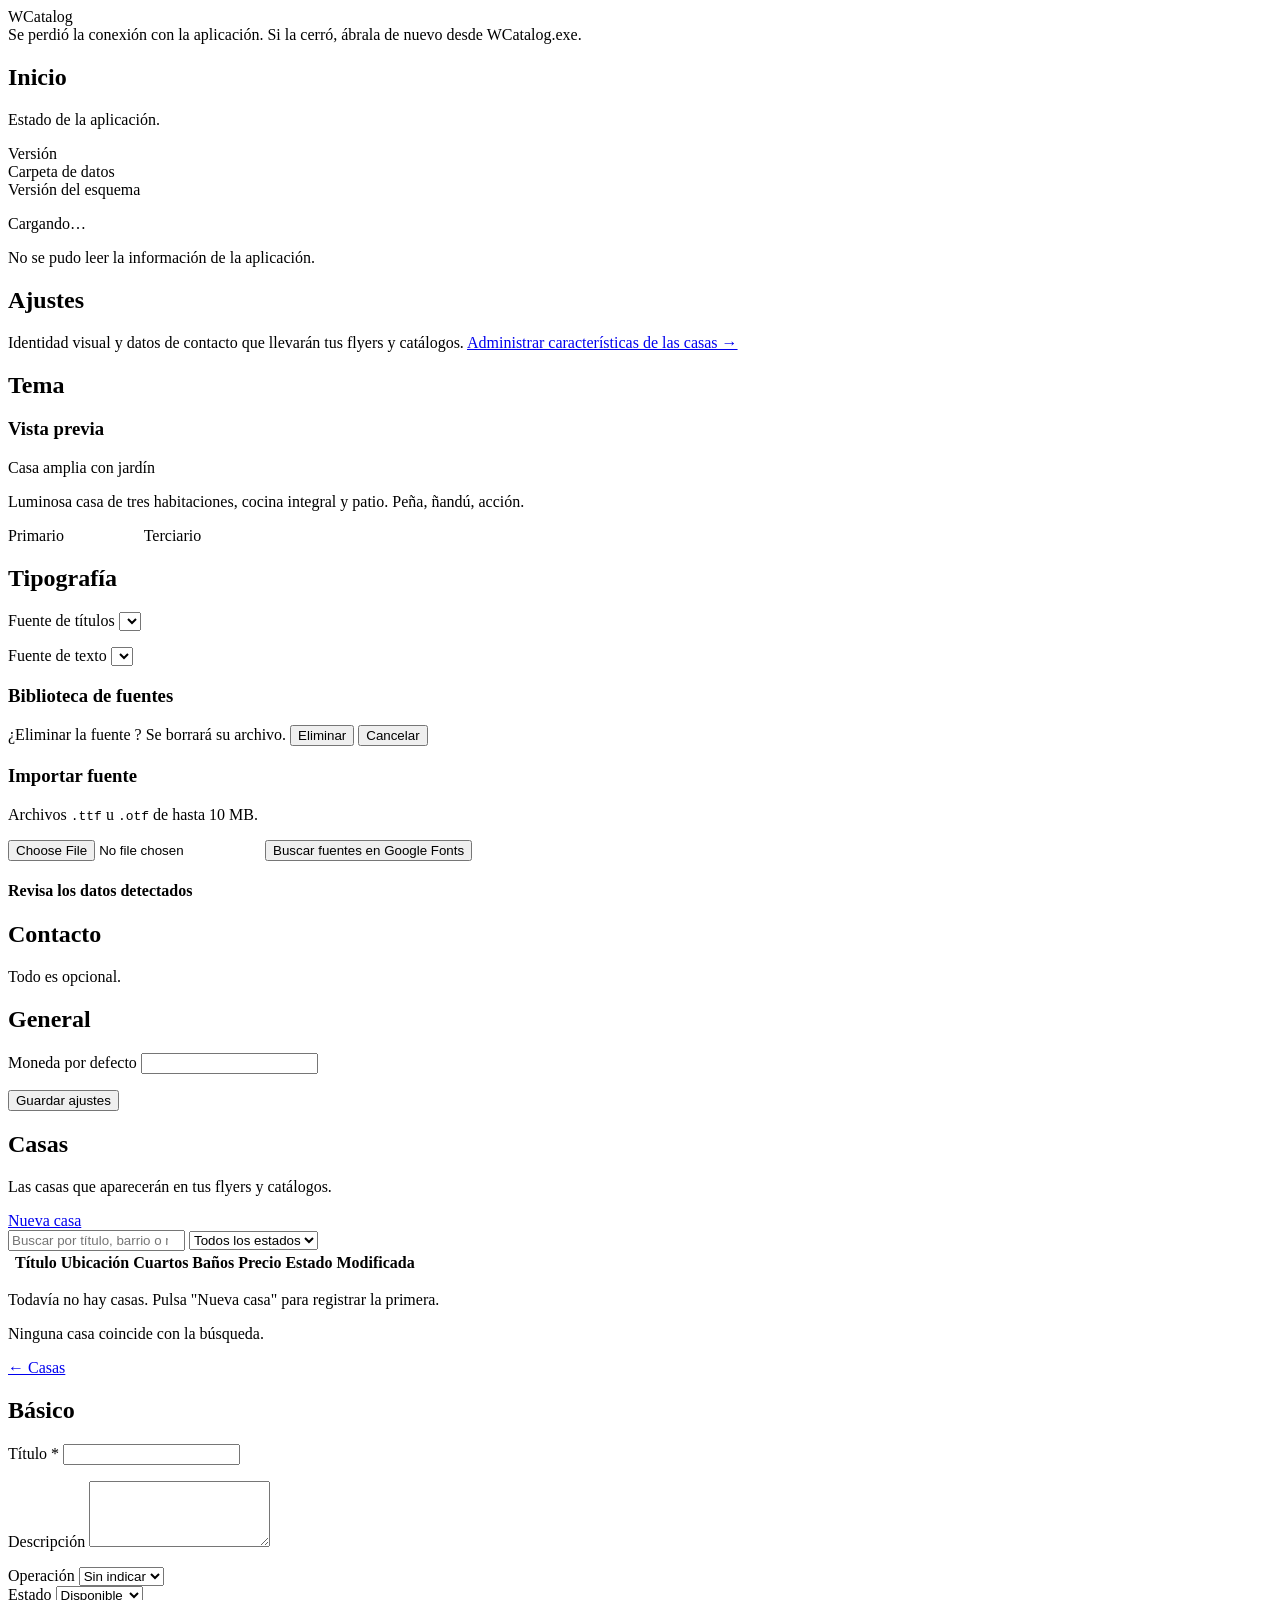
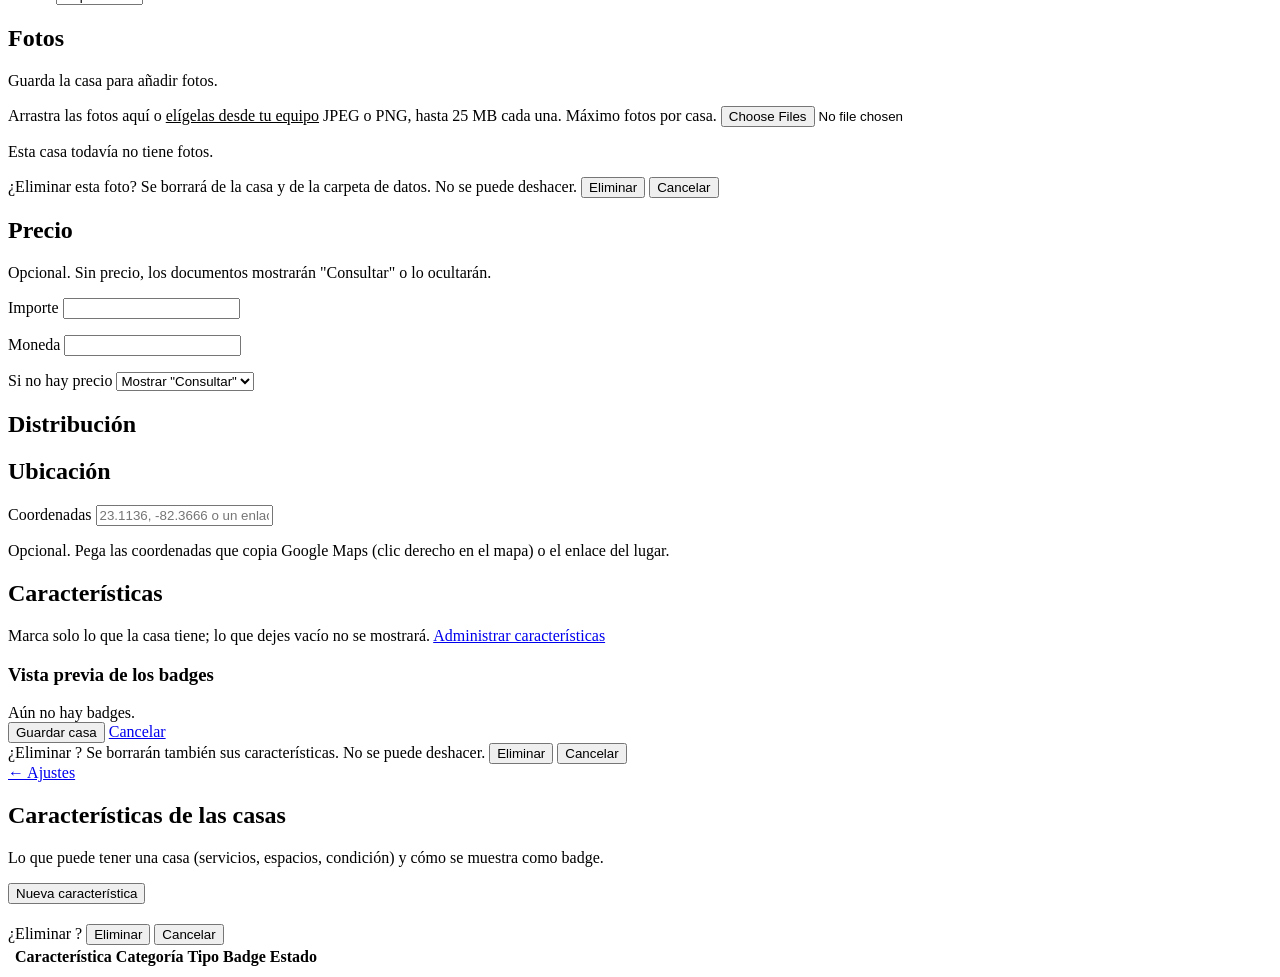
==== web/index.html @ 2f4a268a "WCatalog: fundacion, ajustes, casas y fotos de casas Aplicacion local para Windows 11 (C++ + servido" ====
<!DOCTYPE html>
<html lang="es">
<head>
  <meta charset="utf-8">
  <meta name="viewport" content="width=device-width, initial-scale=1">
  <title>WCatalog</title>
  <link rel="stylesheet" href="/css/app.css">
  <link id="tema-css" rel="stylesheet" href="/api/tema.css">
  <script src="/js/api.js"></script>
  <script src="/js/router.js"></script>
  <script src="/js/app.js"></script>
  <script src="/js/ajustes.js"></script>
  <script src="/js/coords.js"></script>
  <script src="/js/fotos.js"></script>
  <script src="/js/casas.js"></script>
  <script src="/js/caracteristicas.js"></script>
  <script src="/vendor/Sortable.min.js"></script>
  <script defer src="/vendor/alpine.min.js"></script>
</head>
<body x-data>
  <div class="shell">
    <aside class="sidebar">
      <div class="brand">WCatalog</div>
      <nav>
        <template x-for="s in $store.router.sections" :key="s.id">
          <a :href="'#/' + s.id" class="nav-link" :class="{ active: $store.router.current === s.id }" x-text="s.title"></a>
        </template>
      </nav>
      <div class="sidebar-foot" :class="{ offline: !$store.session.connected }">
        <span class="dot"></span>
        <span x-text="$store.session.connected ? 'Conectado' : 'Sin conexión'"></span>
      </div>
    </aside>

    <main class="content">
      <div x-show="!$store.session.connected && $store.session.everConnected" class="banner">
        Se perdió la conexión con la aplicación. Si la cerró, ábrala de nuevo desde WCatalog.exe.
      </div>

      <!-- Inicio -->
      <section x-show="$store.router.current === 'inicio'" x-data="homePage()" x-init="load()">
        <h1>Inicio</h1>
        <p class="muted">Estado de la aplicación.</p>
        <dl class="info-grid" x-show="info">
          <dt>Versión</dt>
          <dd id="info-version" x-text="info && info.version"></dd>
          <dt>Carpeta de datos</dt>
          <dd id="info-datadir" x-text="info && info.dataDir"></dd>
          <dt>Versión del esquema</dt>
          <dd id="info-schema" x-text="info && info.schemaVersion"></dd>
        </dl>
        <p x-show="!info && !failed" class="muted">Cargando…</p>
        <p x-show="failed" class="muted">No se pudo leer la información de la aplicación.</p>
      </section>

      <!-- Ajustes -->
      <section x-show="$store.router.current === 'ajustes' && !$store.router.sub" x-data="ajustesPage()" class="settings">
        <h1>Ajustes</h1>
        <p class="muted">Identidad visual y datos de contacto que llevarán tus flyers y catálogos.
          <a href="#/ajustes/caracteristicas" id="link-caracteristicas">Administrar características de las casas &rarr;</a></p>

        <div x-show="loaded">
          <!-- Tema -->
          <div class="card">
            <h2>Tema</h2>
            <div class="color-row">
              <template x-for="c in [['colorPrimario','Color primario'],['colorSecundario','Color secundario'],['colorTerciario','Color terciario']]" :key="c[0]">
                <div class="field">
                  <label x-text="c[1]"></label>
                  <div class="color-input">
                    <input type="color" :value="form.tema[c[0]]" @input="form.tema[c[0]] = $event.target.value.toUpperCase()">
                    <input type="text" :id="'in-' + c[0]" x-model="form.tema[c[0]]" maxlength="7" spellcheck="false" :class="{ invalid: err('tema.' + c[0]) }">
                  </div>
                  <p class="field-error" x-show="err('tema.' + c[0])" x-text="err('tema.' + c[0])"></p>
                </div>
              </template>
            </div>

            <h3>Vista previa</h3>
            <div class="preview" id="theme-preview">
              <div class="preview-head" style="background: var(--color-primario)">
                <span class="preview-title" style="font-family: var(--fuente-titulos); color: var(--color-terciario)">Casa amplia con jardín</span>
              </div>
              <div class="preview-body" style="background: var(--color-terciario)">
                <p style="font-family: var(--fuente-texto)">Luminosa casa de tres habitaciones, cocina integral y patio. Peña, ñandú, acción.</p>
                <div class="badges">
                  <span class="badge" style="background: var(--color-primario); color: var(--color-terciario); font-family: var(--fuente-texto)">Primario</span>
                  <span class="badge" style="background: var(--color-secundario); color: #fff; font-family: var(--fuente-texto)">Secundario</span>
                  <span class="badge" style="background: var(--color-terciario); color: var(--color-primario); border: 1px solid var(--color-primario); font-family: var(--fuente-texto)">Terciario</span>
                </div>
              </div>
            </div>
          </div>

          <!-- Tipografía -->
          <div class="card">
            <h2>Tipografía</h2>
            <div class="grid-2">
              <div class="field">
                <label for="sel-titulos">Fuente de títulos</label>
                <select id="sel-titulos" x-model="form.tipografia.fuenteTitulos">
                  <template x-for="f in families" :key="f.familia"><option :value="f.familia" x-text="f.familia"></option></template>
                </select>
                <p class="field-error" x-show="err('tipografia.fuenteTitulos')" x-text="err('tipografia.fuenteTitulos')"></p>
              </div>
              <div class="field">
                <label for="sel-texto">Fuente de texto</label>
                <select id="sel-texto" x-model="form.tipografia.fuenteTexto">
                  <template x-for="f in families" :key="f.familia"><option :value="f.familia" x-text="f.familia"></option></template>
                </select>
                <p class="field-error" x-show="err('tipografia.fuenteTexto')" x-text="err('tipografia.fuenteTexto')"></p>
              </div>
            </div>

            <h3>Biblioteca de fuentes</h3>
            <ul class="font-list" id="font-list">
              <template x-for="f in families" :key="f.familia">
                <li class="font-item">
                  <div class="font-head">
                    <strong x-text="f.familia"></strong>
                    <span class="tag" :class="f.origen" x-text="f.origen === 'incluida' ? 'Incluida' : 'Importada'"></span>
                  </div>
                  <div class="font-sample" :style="familyStyle(f.familia, 400)" x-text="sample"></div>
                  <div class="font-sample" :style="familyStyle(f.familia, 700)" x-show="f.variantes.some(v => v.peso >= 600)" x-text="sample"></div>
                  <ul class="variants">
                    <template x-for="v in f.variantes" :key="v.archivo + v.origen">
                      <li>
                        <span x-text="v.peso + ' · ' + (v.estilo === 'italic' ? 'cursiva' : 'normal')"></span>
                        <span class="tag small" :class="v.origen" x-text="v.origen === 'incluida' ? 'Incluida' : 'Importada'"></span>
                        <template x-if="v.origen === 'importada'">
                          <button type="button" class="link danger" @click="confirmDelete(v, f.familia)">Eliminar</button>
                        </template>
                      </li>
                    </template>
                  </ul>
                </li>
              </template>
            </ul>

            <div class="confirm" x-show="pendingDelete">
              <span>¿Eliminar la fuente <strong x-text="pendingDelete && pendingDelete.label"></strong>? Se borrará su archivo.</span>
              <button type="button" class="btn danger" id="btn-eliminar-ok" @click="deleteFont()">Eliminar</button>
              <button type="button" class="btn" @click="pendingDelete = null">Cancelar</button>
            </div>

            <h3>Importar fuente</h3>
            <p class="muted">Archivos <code>.ttf</code> u <code>.otf</code> de hasta 10 MB.</p>
            <div class="import-actions">
              <input type="file" x-ref="fontFile" id="font-file" accept=".ttf,.otf" @change="analyze($event)" :disabled="imp.busy">
              <button type="button" class="btn" id="btn-google-fonts" @click="openGoogleFonts()">Buscar fuentes en Google Fonts</button>
            </div>
            <p class="field-error" x-show="imp.error" x-text="imp.error"></p>

            <div class="import-step" x-show="imp.step === 2 &amp;&amp; imp.meta">
              <h4>Revisa los datos detectados</h4>
              <template x-if="imp.meta">
                <div>
                  <p class="muted" x-text="'Archivo: ' + imp.meta.archivoOriginal"></p>
                  <template x-for="w in imp.meta.avisos" :key="w"><p class="warn" x-text="w"></p></template>
                  <div class="grid-3">
                    <div class="field"><label>Familia</label><input type="text" id="imp-familia" x-model="imp.meta.familia" maxlength="100"></div>
                    <div class="field"><label>Peso</label>
                      <select id="imp-peso" x-model.number="imp.meta.peso"><option value="100">100</option><option value="200">200</option><option value="300">300</option><option value="400">400</option><option value="500">500</option><option value="600">600</option><option value="700">700</option><option value="800">800</option><option value="900">900</option></select>
                    </div>
                    <div class="field"><label>Estilo</label>
                      <select id="imp-estilo" x-model="imp.meta.estilo"><option value="normal">Normal</option><option value="italic">Cursiva</option></select>
                    </div>
                  </div>
                  <div class="confirm" x-show="imp.askReplace">
                    <span>Ya existe esa variante. ¿Quieres reemplazarla?</span>
                    <button type="button" class="btn danger" id="btn-reemplazar" @click="importFont(true)">Reemplazar</button>
                    <button type="button" class="btn" @click="imp.askReplace = false">No</button>
                  </div>
                  <div class="actions" x-show="!imp.askReplace">
                    <button type="button" class="btn primary" id="btn-importar" @click="importFont(false)" :disabled="imp.busy">Importar</button>
                    <button type="button" class="btn" @click="resetImport()">Cancelar</button>
                  </div>
                </div>
              </template>
            </div>
          </div>

          <!-- Contacto -->
          <div class="card">
            <h2>Contacto</h2>
            <p class="muted">Todo es opcional.</p>
            <div class="grid-2">
              <template x-for="c in [['nombre','Nombre del negocio o agente'],['telefono','Teléfono'],['whatsapp','WhatsApp'],['email','Email'],['web','Sitio web'],['instagram','Instagram'],['facebook','Facebook']]" :key="c[0]">
                <div class="field">
                  <label x-text="c[1]"></label>
                  <input type="text" :id="'in-' + c[0]" x-model="form.contacto[c[0]]" :class="{ invalid: err('contacto.' + c[0]) }" maxlength="200">
                  <p class="field-error" x-show="err('contacto.' + c[0])" x-text="err('contacto.' + c[0])"></p>
                </div>
              </template>
            </div>
          </div>

          <!-- General -->
          <div class="card">
            <h2>General</h2>
            <div class="field narrow">
              <label for="in-moneda">Moneda por defecto</label>
              <input type="text" id="in-moneda" x-model="form.general.moneda" maxlength="3" style="text-transform: uppercase" :class="{ invalid: err('general.moneda') }">
              <p class="field-error" x-show="err('general.moneda')" x-text="err('general.moneda')"></p>
            </div>
          </div>

          <div class="save-bar">
            <button type="button" class="btn primary" id="btn-guardar" @click="save()" :disabled="saving">Guardar ajustes</button>
          </div>
        </div>
      </section>

      <!-- Casas -->
      <section x-show="$store.router.current === 'casas'" x-data="casasPage()" x-effect="route($store.router.current, $store.router.sub)" class="casas">

        <!-- Lista -->
        <div x-show="view === 'list'">
          <div class="page-head">
            <div>
              <h1>Casas</h1>
              <p class="muted">Las casas que aparecerán en tus flyers y catálogos.</p>
            </div>
            <a href="#/casas/nueva" class="btn primary" id="btn-nueva-casa">Nueva casa</a>
          </div>

          <div class="toolbar">
            <input type="search" id="q-casas" placeholder="Buscar por título, barrio o municipio" x-model="q" @input="searchChanged()">
            <select id="f-estado" x-model="estadoFiltro" @change="loadList()">
              <option value="">Todos los estados</option>
              <option value="disponible">Disponible</option>
              <option value="reservada">Reservada</option>
              <option value="vendida">Vendida</option>
              <option value="alquilada">Alquilada</option>
            </select>
          </div>

          <table class="table" id="tabla-casas" x-show="houses.length">
            <thead>
              <tr><th class="thumb-col"></th><th>Título</th><th>Ubicación</th><th class="num">Cuartos</th><th class="num">Baños</th><th class="num">Precio</th><th>Estado</th><th>Modificada</th></tr>
            </thead>
            <tbody>
              <template x-for="h in houses" :key="h.id">
                <tr class="row-link" @click="window.location.hash = '#/casas/' + h.id">
                  <td class="thumb-col">
                    <img class="thumb" x-show="h.portada_min" :src="h.portada_min" alt="" loading="lazy">
                    <span class="thumb thumb-empty" x-show="!h.portada_min" title="Sin fotos"><span class="icon" style="--icon: url(/vendor/icons/house.svg)"></span></span>
                  </td>
                  <td><a :href="'#/casas/' + h.id" x-text="h.titulo" @click.stop></a></td>
                  <td x-text="place(h)"></td>
                  <td class="num" x-text="h.cuartos == null ? '—' : h.cuartos"></td>
                  <td class="num" x-text="h.banos == null ? '—' : h.banos"></td>
                  <td class="num" x-text="price(h)"></td>
                  <td><span class="estado" :class="h.estado" x-text="estadoLabel(h.estado)"></span></td>
                  <td x-text="date(h.actualizado)"></td>
                </tr>
              </template>
            </tbody>
          </table>
          <p class="muted" x-show="listLoaded && !houses.length && !q && !estadoFiltro">Todavía no hay casas. Pulsa "Nueva casa" para registrar la primera.</p>
          <p class="muted" x-show="listLoaded && !houses.length && (q || estadoFiltro)">Ninguna casa coincide con la búsqueda.</p>
        </div>

        <!-- Formulario -->
        <div x-show="view === 'form'">
          <div class="page-head">
            <div>
              <a href="#/casas" class="back">&larr; Casas</a>
              <h1 x-text="id == null ? 'Nueva casa' : 'Editar casa'"></h1>
            </div>
          </div>

          <div class="card">
            <h2>Básico</h2>
            <div class="field">
              <label for="f-titulo">Título *</label>
              <input type="text" id="f-titulo" x-model="f.titulo" maxlength="200" :class="{ invalid: err('titulo') }">
              <p class="field-error" x-show="err('titulo')" x-text="err('titulo')"></p>
            </div>
            <div class="field">
              <label for="f-descripcion">Descripción</label>
              <textarea id="f-descripcion" rows="4" x-model="f.descripcion" maxlength="5000"></textarea>
              <p class="field-error" x-show="err('descripcion')" x-text="err('descripcion')"></p>
            </div>
            <div class="grid-2">
              <div class="field">
                <label for="f-operacion">Operación</label>
                <select id="f-operacion" x-model="f.operacion">
                  <option value="">Sin indicar</option>
                  <option value="venta">Venta</option>
                  <option value="alquiler">Alquiler</option>
                </select>
              </div>
              <div class="field">
                <label for="f-estado-casa">Estado</label>
                <select id="f-estado-casa" x-model="f.estado">
                  <option value="disponible">Disponible</option>
                  <option value="reservada">Reservada</option>
                  <option value="vendida">Vendida</option>
                  <option value="alquilada">Alquilada</option>
                </select>
                <p class="field-error" x-show="err('estado')" x-text="err('estado')"></p>
              </div>
            </div>
          </div>

          <!-- Fotos -->
          <div class="card fotos" id="seccion-fotos">
            <h2>Fotos</h2>
            <p class="muted" id="fotos-sin-guardar" x-show="id == null">Guarda la casa para añadir fotos.</p>

            <div x-show="id != null">
              <label class="fotos-drop" :class="{ over: dragOver }" id="fotos-drop"
                    @dragover.prevent="dragOver = true" @dragleave.prevent="dragOver = false" @drop.prevent="dropFiles($event)">
                <span>Arrastra las fotos aquí o <u>elígelas desde tu equipo</u></span>
                <span class="hint">JPEG o PNG, hasta 25 MB cada una. Máximo <span x-text="maxFotos"></span> fotos por casa.</span>
                <input type="file" id="fotos-input" accept="image/jpeg,image/png,.jpg,.jpeg,.png" multiple @change="pickFiles($event)">
              </label>

              <ul class="foto-queue" id="fotos-cola" x-show="queue.length">
                <template x-for="q in queue" :key="q.key">
                  <li :class="q.status">
                    <span class="q-name" x-text="q.name"></span>
                    <template x-if="q.status !== 'error'">
                      <span class="q-bar"><span :style="'width:' + Math.round(q.progress * 100) + '%'"></span></span>
                    </template>
                    <span class="q-state muted" x-show="q.status === 'esperando'">En espera</span>
                    <span class="q-state muted" x-show="q.status === 'subiendo'">Subiendo…</span>
                    <template x-if="q.status === 'error'">
                      <span class="q-error"><span x-text="q.error"></span> <button type="button" class="link" @click="dismissQueued(q.key)">Descartar</button></span>
                    </template>
                  </li>
                </template>
              </ul>

              <p class="muted" x-show="!photos.length && !queue.length">Esta casa todavía no tiene fotos.</p>

              <div class="foto-grid" id="fotos-grid" x-init="initSortable($el)" x-show="photos.length">
                <template x-for="(p, i) in photos" :key="p.id">
                  <figure class="foto-card" :data-id="p.id">
                    <div class="foto-img">
                      <img :src="p.url_min" :alt="p.pie || 'Foto ' + (i + 1)" draggable="false">
                      <span class="portada-tag" x-show="i === 0">Portada</span>
                    </div>
                    <input type="text" class="foto-pie" placeholder="Pie de foto (opcional)" :value="p.pie"
                           @blur="saveCaption(p, $event.target.value)" @keydown.enter.prevent="$event.target.blur()">
                    <p class="field-error" x-show="captionErrors[p.id]" x-text="captionErrors[p.id]"></p>
                    <div class="foto-actions">
                      <button type="button" class="link" x-show="i > 0" @click="makeCover(p)">Hacer portada</button>
                      <span class="spacer"></span>
                      <button type="button" class="link danger" @click="photoToDelete = p">Eliminar</button>
                    </div>
                  </figure>
                </template>
              </div>
              <div class="confirm" id="fotos-confirmar" x-show="photoToDelete">
                <span>¿Eliminar esta foto? Se borrará de la casa y de la carpeta de datos. No se puede deshacer.</span>
                <button type="button" class="btn danger" id="foto-eliminar-ok" @click="deletePhoto()">Eliminar</button>
                <button type="button" class="btn" @click="photoToDelete = null">Cancelar</button>
              </div>
            </div>
          </div>


          <div class="card">
            <h2>Precio</h2>
            <p class="muted">Opcional. Sin precio, los documentos mostrarán "Consultar" o lo ocultarán.</p>
            <div class="grid-3-price">
              <div class="field">
                <label for="f-precio">Importe</label>
                <input type="number" id="f-precio" min="0" step="0.01" x-model="f.precio" :class="{ invalid: err('precio') }">
                <p class="field-error" x-show="err('precio')" x-text="err('precio')"></p>
              </div>
              <div class="field">
                <label for="f-moneda">Moneda</label>
                <input type="text" id="f-moneda" maxlength="3" x-model="f.moneda" style="text-transform: uppercase" :class="{ invalid: err('moneda') }">
                <p class="field-error" x-show="err('moneda')" x-text="err('moneda')"></p>
              </div>
              <div class="field">
                <label for="f-sin-precio">Si no hay precio</label>
                <select id="f-sin-precio" x-model="f.sin_precio">
                  <option value="consultar">Mostrar "Consultar"</option>
                  <option value="ocultar">Ocultar el precio</option>
                </select>
              </div>
            </div>
          </div>

          <div class="card">
            <h2>Distribución</h2>
            <div class="grid-4">
              <template x-for="c in [['cuartos','Cuartos'],['banos','Baños'],['comedores_independientes','Comedores independientes'],['niveles','Niveles']]" :key="c[0]">
                <div class="field">
                  <label :for="'f-' + c[0]" x-text="c[1]"></label>
                  <input type="number" min="0" step="1" :id="'f-' + c[0]" x-model="f[c[0]]" :class="{ invalid: err(c[0]) }">
                  <p class="field-error" x-show="err(c[0])" x-text="err(c[0])"></p>
                </div>
              </template>
            </div>
            <div class="grid-2">
              <template x-for="c in [['area_construida_m2','Área construida (m²)'],['area_terreno_m2','Área de terreno (m²)']]" :key="c[0]">
                <div class="field">
                  <label :for="'f-' + c[0]" x-text="c[1]"></label>
                  <input type="number" min="0" step="any" :id="'f-' + c[0]" x-model="f[c[0]]" :class="{ invalid: err(c[0]) }">
                  <p class="field-error" x-show="err(c[0])" x-text="err(c[0])"></p>
                </div>
              </template>
            </div>
          </div>

          <div class="card">
            <h2>Ubicación</h2>
            <div class="grid-2">
              <template x-for="c in [['direccion','Dirección'],['barrio','Barrio o sector'],['municipio','Municipio'],['provincia','Provincia']]" :key="c[0]">
                <div class="field">
                  <label :for="'f-' + c[0]" x-text="c[1]"></label>
                  <input type="text" :id="'f-' + c[0]" x-model="f[c[0]]" maxlength="200" :class="{ invalid: err(c[0]) }">
                  <p class="field-error" x-show="err(c[0])" x-text="err(c[0])"></p>
                </div>
              </template>
            </div>
            <div class="field">
              <label for="f-coordenadas">Coordenadas</label>
              <input type="text" id="f-coordenadas" x-model="coordsText" @blur="parseCoords()" @paste="setTimeout(() => parseCoords(), 0)"
                     placeholder="23.1136, -82.3666 o un enlace de Google Maps" :class="{ invalid: err('coordenadas') || coordsError }" spellcheck="false">
              <p class="hint">Opcional. Pega las coordenadas que copia Google Maps (clic derecho en el mapa) o el enlace del lugar.</p>
              <p class="field-error" x-show="err('coordenadas') || coordsError" x-text="err('coordenadas') || coordsError"></p>
            </div>
          </div>

          <div class="card" x-show="catalog.length">
            <h2>Características</h2>
            <p class="muted">Marca solo lo que la casa tiene; lo que dejes vacío no se mostrará. <a href="#/ajustes/caracteristicas">Administrar características</a></p>
            <template x-for="g in byCategory()" :key="g.key">
              <div class="feature-group">
                <h3 x-text="g.label"></h3>
                <div class="feature-grid">
                  <template x-for="c in g.items" :key="c.id">
                    <div class="feature">
                      <template x-if="c.tipo === 'bool'">
                        <label class="check"><input type="checkbox" :id="'car-' + c.clave" x-model="values[c.id]" @change="refreshBadges()"> <span x-text="c.etiqueta"></span></label>
                      </template>
                      <template x-if="c.tipo !== 'bool'">
                        <div class="field">
                          <label :for="'car-' + c.clave" x-text="c.etiqueta + (c.unidad ? ' (' + c.unidad + ')' : '')"></label>
                          <template x-if="c.tipo === 'numero'"><input type="number" min="0" step="any" :id="'car-' + c.clave" x-model="values[c.id]" @input="refreshBadges()"></template>
                          <template x-if="c.tipo === 'texto'"><input type="text" :id="'car-' + c.clave" x-model="values[c.id]" maxlength="500" @input="refreshBadges()"></template>
                          <template x-if="c.tipo === 'opcion'">
                            <select :id="'car-' + c.clave" x-model="values[c.id]" @change="refreshBadges()">
                              <option value="">—</option>
                              <template x-for="o in c.opciones" :key="o"><option :value="o" x-text="o"></option></template>
                            </select>
                          </template>
                          <template x-if="c.tipo === 'multiopcion'">
                            <div class="multi">
                              <template x-for="o in c.opciones" :key="o">
                                <label class="check small"><input type="checkbox" :checked="(values[c.id] || []).includes(o)" @change="toggleMulti(c.id, o)"> <span x-text="o"></span></label>
                              </template>
                            </div>
                          </template>
                        </div>
                      </template>
                      <p class="field-error" x-show="err('caracteristicas.' + c.id)" x-text="err('caracteristicas.' + c.id)"></p>
                    </div>
                  </template>
                </div>
              </div>
            </template>

            <h3>Vista previa de los badges</h3>
            <div class="badges" id="badges-preview">
              <template x-for="b in badges" :key="b.caracteristica_id">
                <span class="badge" :class="'rol-' + b.rol">
                  <span class="icon" x-show="b.icono" :style="'--icon: url(/vendor/icons/' + b.icono + '.svg)'"></span>
                  <span x-text="b.texto"></span>
                </span>
              </template>
              <span class="muted" x-show="!badges.length">Aún no hay badges.</span>
            </div>
          </div>

          <div class="save-bar">
            <button type="button" class="btn primary" id="btn-guardar-casa" @click="save()" :disabled="saving">Guardar casa</button>
            <a href="#/casas" class="btn">Cancelar</a>
            <span class="spacer"></span>
            <template x-if="id != null">
              <button type="button" class="btn danger-outline" id="btn-eliminar-casa" @click="confirmingDelete = true">Eliminar casa</button>
            </template>
          </div>
          <div class="confirm" x-show="confirmingDelete">
            <span>¿Eliminar <strong x-text="f.titulo"></strong>? Se borrarán también sus características. No se puede deshacer.</span>
            <button type="button" class="btn danger" id="btn-eliminar-casa-ok" @click="remove()">Eliminar</button>
            <button type="button" class="btn" id="btn-eliminar-casa-cancel" @click="confirmingDelete = false">Cancelar</button>
          </div>
        </div>
      </section>

      <!-- Administración de características (Ajustes > Características) -->
      <section x-show="$store.router.current === 'ajustes' && $store.router.sub === 'caracteristicas'" x-data="caracteristicasPage()"
               x-effect="route($store.router.current, $store.router.sub)" class="caracteristicas">
        <div class="page-head">
          <div>
            <a href="#/ajustes" class="back">&larr; Ajustes</a>
            <h1>Características de las casas</h1>
            <p class="muted">Lo que puede tener una casa (servicios, espacios, condición) y cómo se muestra como badge.</p>
          </div>
          <button type="button" class="btn primary" id="btn-nueva-car" @click="startNew()">Nueva característica</button>
        </div>

        <!-- Editor -->
        <div class="card" id="car-editor" x-show="editing">
          <h2 x-text="isNew ? 'Nueva característica' : 'Editar característica'"></h2>
          <p class="field-error" x-show="banner" x-text="banner"></p>
          <template x-if="editing">
            <div>
              <div class="grid-3-car">
                <div class="field">
                  <label for="car-etiqueta">Etiqueta</label>
                  <input type="text" id="car-etiqueta" x-model="editing.etiqueta" maxlength="80" :class="{ invalid: err('etiqueta') }">
                  <p class="field-error" x-show="err('etiqueta')" x-text="err('etiqueta')"></p>
                </div>
                <div class="field">
                  <label for="car-categoria">Categoría</label>
                  <select id="car-categoria" x-model="editing.categoria">
                    <option value="servicios">Servicios</option>
                    <option value="espacios">Espacios</option>
                    <option value="condicion">Condición</option>
                    <option value="otra">Otra</option>
                  </select>
                </div>
                <div class="field">
                  <label for="car-tipo">Tipo de valor</label>
                  <select id="car-tipo" x-model="editing.tipo">
                    <option value="bool">Sí / no</option>
                    <option value="numero">Número</option>
                    <option value="texto">Texto</option>
                    <option value="opcion">Opción única</option>
                    <option value="multiopcion">Opción múltiple</option>
                  </select>
                  <p class="field-error" x-show="err('tipo')" x-text="err('tipo')"></p>
                </div>
              </div>

              <div class="field" x-show="editing.tipo === 'opcion' || editing.tipo === 'multiopcion'">
                <label for="car-opciones">Opciones (una por línea)</label>
                <textarea id="car-opciones" rows="4" x-model="editing.opcionesText" :class="{ invalid: err('opciones') }"></textarea>
                <p class="field-error" x-show="err('opciones')" x-text="err('opciones')"></p>
              </div>
              <div class="field narrow" x-show="editing.tipo === 'numero'">
                <label for="car-unidad">Unidad (opcional)</label>
                <input type="text" id="car-unidad" x-model="editing.unidad" maxlength="20" placeholder="plazas, m²...">
                <p class="field-error" x-show="err('unidad')" x-text="err('unidad')"></p>
              </div>

              <div class="field">
                <label>Icono</label>
                <div class="icon-grid" id="icon-grid">
                  <button type="button" class="icon-opt" :class="{ selected: editing.icono === '' }" @click="editing.icono = ''" title="Sin icono">∅</button>
                  <template x-for="n in icons" :key="n">
                    <button type="button" class="icon-opt" :class="{ selected: editing.icono === n }" :title="n" :data-icon="n" @click="editing.icono = n">
                      <span class="icon" :style="'--icon: url(/vendor/icons/' + n + '.svg)'"></span>
                    </button>
                  </template>
                </div>
                <p class="field-error" x-show="err('icono')" x-text="err('icono')"></p>
              </div>

              <h3>Badge</h3>
              <div class="grid-3-car">
                <div class="field">
                  <label class="check"><input type="checkbox" id="car-badge-visible" x-model="editing.badge.visible"> <span>Mostrar como badge</span></label>
                </div>
                <div class="field">
                  <label for="car-badge-texto">Texto (usa {valor})</label>
                  <input type="text" id="car-badge-texto" x-model="editing.badge.texto" maxlength="100" :placeholder="defaultBadgeText()" :class="{ invalid: err('badge.texto') }">
                  <p class="field-error" x-show="err('badge.texto')" x-text="err('badge.texto')"></p>
                </div>
                <div class="field">
                  <label for="car-badge-rol">Rol de color</label>
                  <select id="car-badge-rol" x-model="editing.badge.rol">
                    <option value="primario">Primario</option>
                    <option value="secundario">Secundario</option>
                    <option value="terciario">Terciario</option>
                  </select>
                </div>
              </div>
              <div class="badges" id="car-preview">
                <span class="badge" :class="'rol-' + editing.badge.rol" x-show="editing.badge.visible">
                  <span class="icon" x-show="editing.icono" :style="'--icon: url(/vendor/icons/' + editing.icono + '.svg)'"></span>
                  <span x-text="previewText()"></span>
                </span>
                <span class="muted" x-show="!editing.badge.visible">Esta característica no se mostrará como badge.</span>
              </div>

              <div class="actions">
                <button type="button" class="btn primary" id="btn-guardar-car" @click="save()" :disabled="saving">Guardar</button>
                <button type="button" class="btn" @click="cancel()">Cancelar</button>
              </div>
            </div>
          </template>
        </div>

        <div class="confirm" id="car-confirm" x-show="pendingDelete">
          <span x-show="pendingDelete">
            ¿Eliminar <strong x-text="pendingDelete && pendingDelete.item.etiqueta"></strong>?
            <template x-if="pendingDelete && pendingDelete.count > 0"><span class="warn-inline">Afectará a <b x-text="pendingDelete.count"></b> <span x-text="pendingDelete.count === 1 ? 'casa' : 'casas'"></span>: se borrarán sus valores.</span></template>
            <template x-if="pendingDelete && pendingDelete.count === 0"><span>Ninguna casa la usa.</span></template>
          </span>
          <button type="button" class="btn danger" id="btn-eliminar-car-ok" @click="confirmDelete()">Eliminar</button>
          <button type="button" class="btn" @click="pendingDelete = null">Cancelar</button>
        </div>

        <!-- Lista ordenable -->
        <div class="card">
          <table class="table" id="tabla-car">
            <thead><tr><th></th><th>Característica</th><th>Categoría</th><th>Tipo</th><th>Badge</th><th>Estado</th><th></th></tr></thead>
            <tbody>
              <template x-for="(c, i) in items" :key="c.id">
                <tr :class="{ inactive: !c.activa }" :data-clave="c.clave">
                  <td class="order-btns">
                    <button type="button" class="link" :disabled="i === 0" @click="move(i, -1)" title="Subir">↑</button>
                    <button type="button" class="link" :disabled="i === items.length - 1" @click="move(i, 1)" title="Bajar">↓</button>
                  </td>
                  <td>
                    <span class="icon" x-show="c.icono" :style="'--icon: url(/vendor/icons/' + c.icono + '.svg)'"></span>
                    <strong x-text="c.etiqueta"></strong>
                    <span class="tag small" x-show="c.predefinida">Predefinida</span>
                  </td>
                  <td x-text="categoryLabel(c.categoria)"></td>
                  <td x-text="typeLabel(c.tipo)"></td>
                  <td><span class="badge small" :class="'rol-' + c.badge.rol" x-show="c.badge.visible" x-text="c.badge.texto || (c.tipo === 'bool' ? c.etiqueta : c.etiqueta + ': …')"></span><span class="muted" x-show="!c.badge.visible">Oculto</span></td>
                  <td x-text="c.activa ? 'Activa' : 'Inactiva'"></td>
                  <td class="row-actions">
                    <button type="button" class="link" :id="'edit-' + c.clave" @click="startEdit(c)">Editar</button>
                    <button type="button" class="link" @click="toggleActive(c)" x-text="c.activa ? 'Desactivar' : 'Activar'"></button>
                    <template x-if="!c.predefinida"><button type="button" class="link danger" :id="'del-' + c.clave" @click="askDelete(c)">Eliminar</button></template>
                  </td>
                </tr>
              </template>
            </tbody>
          </table>
        </div>
      </section>

      <!-- Secciones que llegan en los siguientes changes -->
      <template x-for="s in $store.router.sections.filter(s => s.id !== 'inicio' && s.id !== 'ajustes' && s.id !== 'casas')" :key="s.id">
        <section x-show="$store.router.current === s.id">
          <h1 x-text="s.title"></h1>
          <p class="muted">Esta sección todavía no está disponible.</p>
        </section>
      </template>
    </main>
  </div>

  <div class="toasts" aria-live="polite">
    <template x-for="t in $store.toasts.items" :key="t.id">
      <div class="toast" :class="t.kind" x-text="t.message" @click="$store.toasts.dismiss(t.id)"></div>
    </template>
  </div>
</body>
</html>
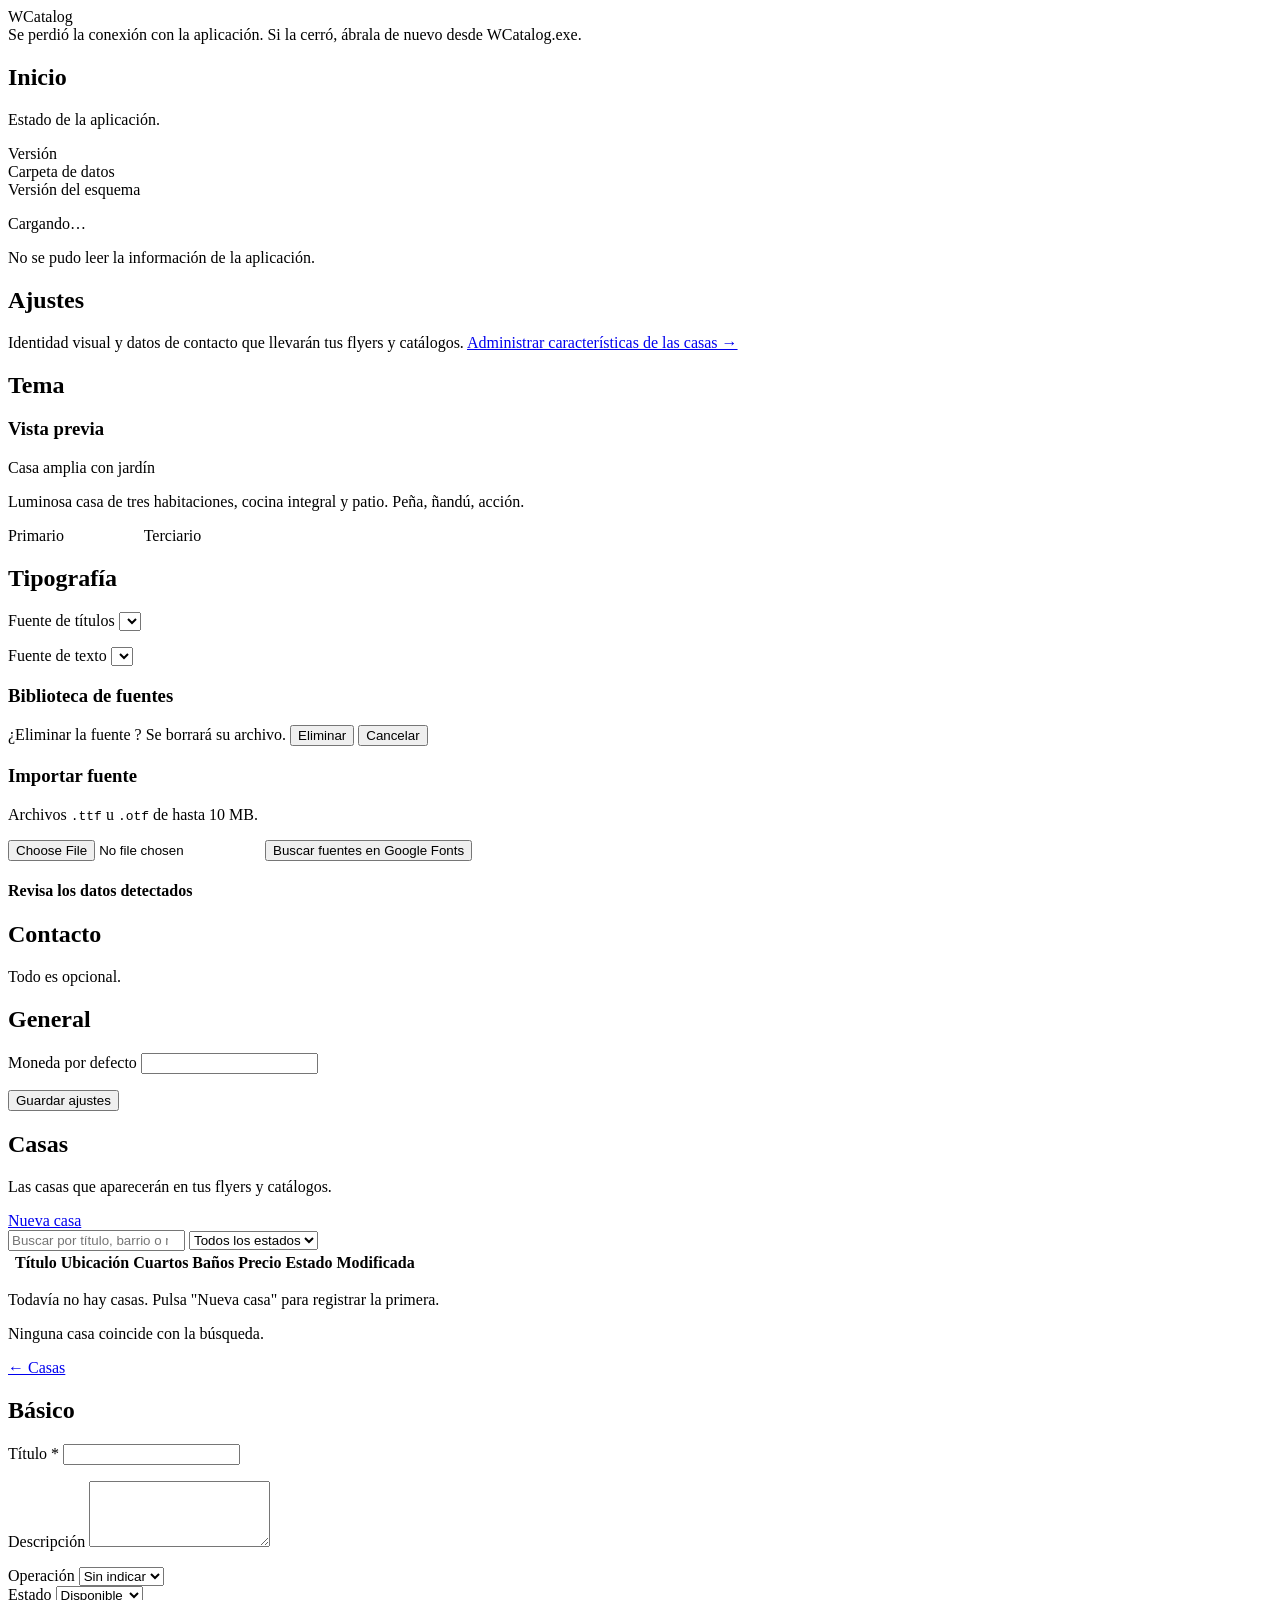
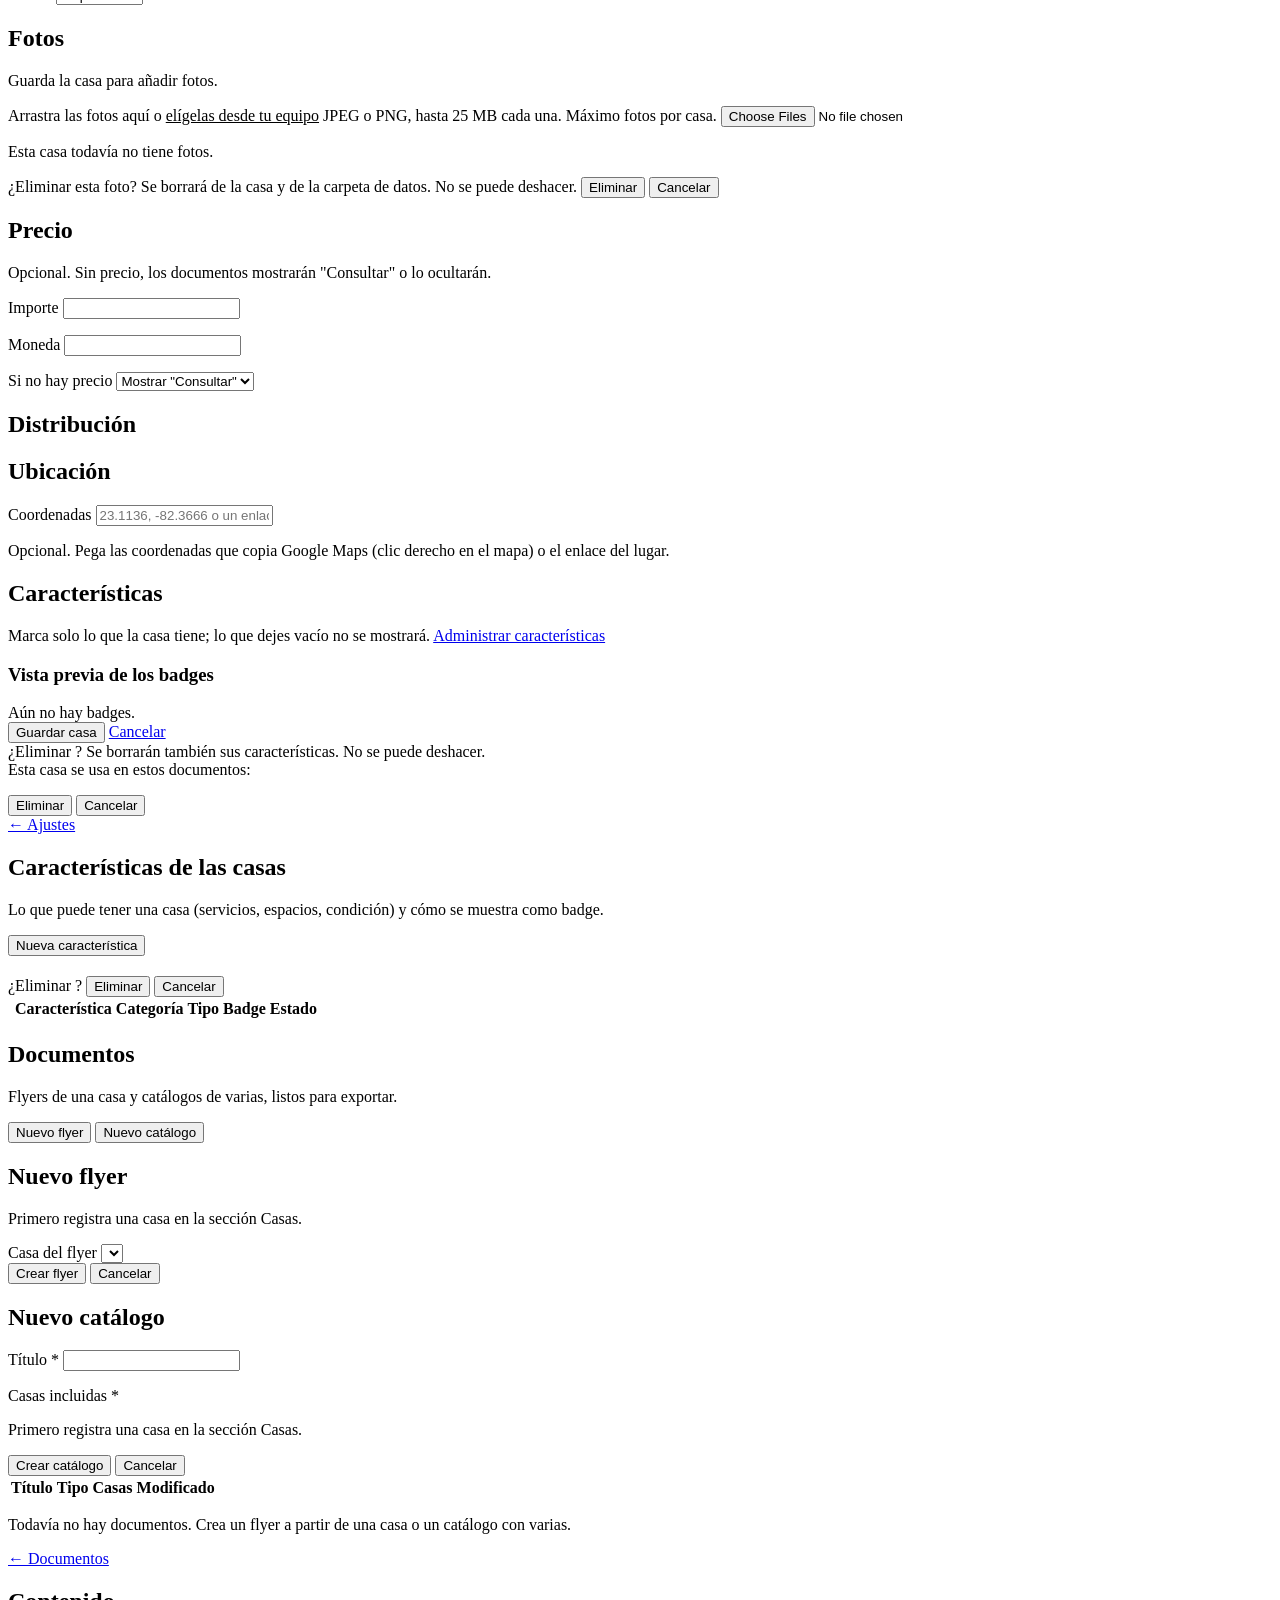
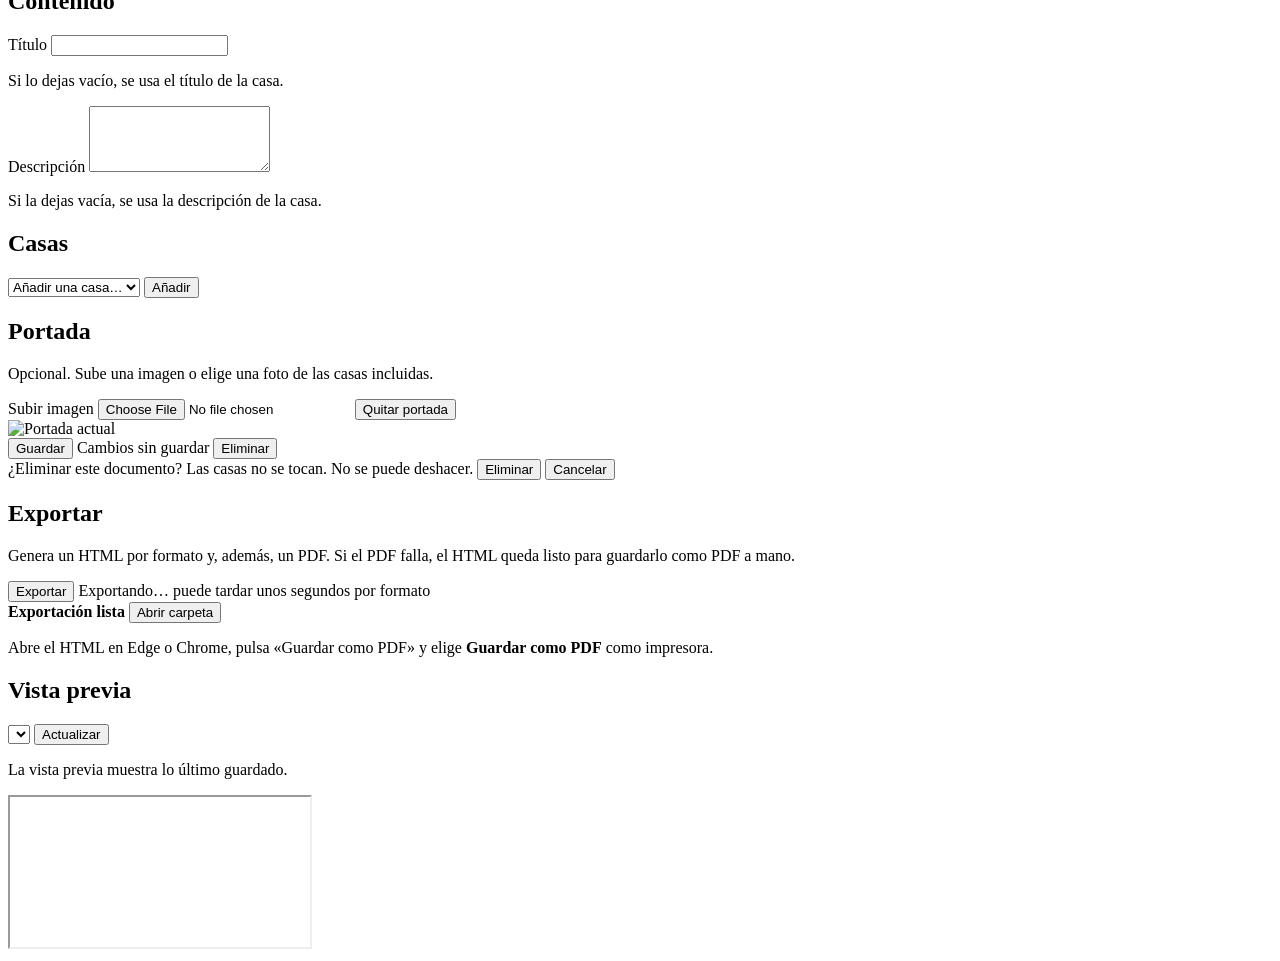
==== commit c99df445: "Documentos: flyers y catalogos con exportacion HTML y PDF - Documentos (flyer/catalogo), formatos co" ====
--- a/web/index.html
+++ b/web/index.html
@@ -13,6 +13,7 @@
   <script src="/js/coords.js"></script>
   <script src="/js/fotos.js"></script>
   <script src="/js/casas.js"></script>
+  <script src="/js/documentos.js"></script>
   <script src="/js/caracteristicas.js"></script>
   <script src="/vendor/Sortable.min.js"></script>
   <script defer src="/vendor/alpine.min.js"></script>
@@ -484,11 +485,23 @@
             <a href="#/casas" class="btn">Cancelar</a>
             <span class="spacer"></span>
             <template x-if="id != null">
-              <button type="button" class="btn danger-outline" id="btn-eliminar-casa" @click="confirmingDelete = true">Eliminar casa</button>
+              <div class="actions">
+              <button type="button" class="btn" id="btn-crear-flyer" @click="createFlyer()">Crear flyer</button>
+              <button type="button" class="btn danger-outline" id="btn-eliminar-casa" @click="askDelete()">Eliminar casa</button>
+              </div>
             </template>
           </div>
           <div class="confirm" x-show="confirmingDelete">
             <span>¿Eliminar <strong x-text="f.titulo"></strong>? Se borrarán también sus características. No se puede deshacer.</span>
+            <div class="confirm-docs" id="aviso-documentos" x-show="docsAffected.length">
+              Esta casa se usa en estos documentos:
+              <ul>
+                <template x-for="d in docsAffected" :key="d.id">
+                  <li><strong x-text="d.titulo"></strong> (<span x-text="d.tipo === 'flyer' ? 'flyer' : 'catálogo'"></span>):
+                    <span x-text="d.efecto === 'se_elimina' ? 'se eliminará' : 'se quitará la casa del catálogo'"></span></li>
+                </template>
+              </ul>
+            </div>
             <button type="button" class="btn danger" id="btn-eliminar-casa-ok" @click="remove()">Eliminar</button>
             <button type="button" class="btn" id="btn-eliminar-casa-cancel" @click="confirmingDelete = false">Cancelar</button>
           </div>
@@ -642,8 +655,245 @@
         </div>
       </section>
 
+      <!-- Documentos -->
+      <section x-show="$store.router.current === 'documentos'" x-data="documentosPage()" x-effect="route($store.router.current, $store.router.sub)"
+               @resize.window.debounce.150ms="fitPreview()" class="documentos">
+
+        <!-- Lista -->
+        <div x-show="view === 'list'">
+          <div class="page-head">
+            <div>
+              <h1>Documentos</h1>
+              <p class="muted">Flyers de una casa y catálogos de varias, listos para exportar.</p>
+            </div>
+            <div class="head-actions">
+              <button type="button" class="btn" id="btn-nuevo-flyer" @click="startCreate('flyer')">Nuevo flyer</button>
+              <button type="button" class="btn primary" id="btn-nuevo-catalogo" @click="startCreate('catalogo')">Nuevo catálogo</button>
+            </div>
+          </div>
+
+          <div class="card" id="crear-flyer" x-show="creating === 'flyer'">
+            <h2>Nuevo flyer</h2>
+            <p class="muted" x-show="!houses.length">Primero registra una casa en la sección Casas.</p>
+            <div x-show="houses.length">
+              <div class="field">
+                <label for="nuevo-flyer-casa">Casa del flyer</label>
+                <select id="nuevo-flyer-casa" x-model="newFlyerHouse">
+                  <template x-for="h in houses" :key="h.id"><option :value="String(h.id)" x-text="h.titulo"></option></template>
+                </select>
+              </div>
+              <div class="actions">
+                <button type="button" class="btn primary" id="btn-crear-flyer-ok" @click="createFlyer()" :disabled="busy || !newFlyerHouse">Crear flyer</button>
+                <button type="button" class="btn" @click="creating = null">Cancelar</button>
+              </div>
+            </div>
+          </div>
+
+          <div class="card" id="crear-catalogo" x-show="creating === 'catalogo'">
+            <h2>Nuevo catálogo</h2>
+            <div class="field">
+              <label for="nuevo-cat-titulo">Título *</label>
+              <input type="text" id="nuevo-cat-titulo" x-model="newCatTitle" maxlength="200" :class="{ invalid: err('titulo') }">
+              <p class="field-error" x-show="err('titulo')" x-text="err('titulo')"></p>
+            </div>
+            <div class="field">
+              <label>Casas incluidas *</label>
+              <p class="muted" x-show="!houses.length">Primero registra una casa en la sección Casas.</p>
+              <div class="pick-list">
+                <template x-for="h in houses" :key="h.id">
+                  <label class="check"><input type="checkbox" x-model="newCatHouses[h.id]"> <span x-text="h.titulo"></span></label>
+                </template>
+              </div>
+              <p class="field-error" x-show="err('casas')" x-text="err('casas')"></p>
+            </div>
+            <div class="actions">
+              <button type="button" class="btn primary" id="btn-crear-catalogo-ok" @click="createCatalog()" :disabled="busy">Crear catálogo</button>
+              <button type="button" class="btn" @click="creating = null">Cancelar</button>
+            </div>
+          </div>
+
+          <table class="table" id="tabla-documentos" x-show="docs.length">
+            <thead><tr><th>Título</th><th>Tipo</th><th class="num">Casas</th><th>Modificado</th></tr></thead>
+            <tbody>
+              <template x-for="d in docs" :key="d.id">
+                <tr class="row-link" @click="window.location.hash = '#/documentos/' + d.id">
+                  <td><a :href="'#/documentos/' + d.id" x-text="d.titulo || '(sin título)'" @click.stop></a></td>
+                  <td><span class="tag" :class="d.tipo" x-text="tipoLabel(d.tipo)"></span></td>
+                  <td class="num" x-text="d.casas"></td>
+                  <td x-text="date(d.actualizado)"></td>
+                </tr>
+              </template>
+            </tbody>
+          </table>
+          <p class="muted" x-show="listLoaded && !docs.length">Todavía no hay documentos. Crea un flyer a partir de una casa o un catálogo con varias.</p>
+        </div>
+
+        <!-- Editor -->
+        <div x-show="view === 'editor'">
+          <div class="page-head">
+            <div>
+              <a href="#/documentos" class="back">&larr; Documentos</a>
+              <h1 x-text="doc ? (doc.titulo_efectivo || '(sin título)') : ''"></h1>
+              <p class="muted" x-show="doc" x-text="doc ? tipoLabel(doc.tipo) + ' · ' + doc.casas.length + (doc.casas.length === 1 ? ' casa' : ' casas') : ''"></p>
+            </div>
+          </div>
+
+          <div class="doc-layout" x-show="doc">
+            <div class="doc-form">
+              <div class="card">
+                <h2>Contenido</h2>
+                <div class="field">
+                  <label for="doc-titulo">Título</label>
+                  <input type="text" id="doc-titulo" x-model="form.titulo" maxlength="200" @input="markDirty()"
+                         :placeholder="isFlyer() ? inherit.titulo : ''" :class="{ invalid: err('titulo') }">
+                  <p class="hint" x-show="isFlyer()">Si lo dejas vacío, se usa el título de la casa.</p>
+                  <p class="field-error" x-show="err('titulo')" x-text="err('titulo')"></p>
+                </div>
+                <div class="field">
+                  <label for="doc-descripcion">Descripción</label>
+                  <textarea id="doc-descripcion" rows="4" x-model="form.descripcion" maxlength="5000" @input="markDirty()"
+                            :placeholder="isFlyer() ? inherit.descripcion : ''"></textarea>
+                  <p class="hint" x-show="isFlyer()">Si la dejas vacía, se usa la descripción de la casa.</p>
+                </div>
+              </div>
+
+              <!-- Casas del catálogo -->
+              <div class="card" id="casas-catalogo" x-show="isCatalog()">
+                <h2>Casas</h2>
+                <p class="field-error" x-show="err('casas')" x-text="err('casas')"></p>
+                <ol class="casas-doc">
+                  <template x-for="(c, i) in form.casas" :key="c.casa_id">
+                    <li class="casa-doc">
+                      <div class="casa-doc-head">
+                        <strong x-text="c.titulo"></strong>
+                        <span class="spacer"></span>
+                        <button type="button" class="link" :disabled="i === 0" @click="moveHouse(i, -1)" title="Subir">&uarr;</button>
+                        <button type="button" class="link" :disabled="i === form.casas.length - 1" @click="moveHouse(i, 1)" title="Bajar">&darr;</button>
+                        <button type="button" class="link danger" @click="removeHouse(i)">Quitar</button>
+                      </div>
+                      <label class="hint">Descripción corta</label>
+                      <textarea rows="2" x-model="c.descripcion_corta" maxlength="300" @input="markDirty()"
+                                :placeholder="c.automatica || 'Se usará la descripción de la casa, recortada a 180 caracteres'"></textarea>
+                    </li>
+                  </template>
+                </ol>
+                <div class="actions" x-show="availableHouses().length">
+                  <select x-model="addHouseId" id="doc-agregar-casa">
+                    <option value="">Añadir una casa…</option>
+                    <template x-for="h in availableHouses()" :key="h.id"><option :value="String(h.id)" x-text="h.titulo"></option></template>
+                  </select>
+                  <button type="button" class="btn" @click="addHouse()" :disabled="!addHouseId">Añadir</button>
+                </div>
+              </div>
+
+              <!-- Portada del catálogo -->
+              <div class="card" id="portada-catalogo" x-show="isCatalog()">
+                <h2>Portada</h2>
+                <p class="muted">Opcional. Sube una imagen o elige una foto de las casas incluidas.</p>
+                <div class="actions">
+                  <label class="btn" for="doc-portada-archivo">Subir imagen</label>
+                  <input type="file" id="doc-portada-archivo" accept="image/jpeg,image/png" class="visually-hidden" @change="uploadCover($event)">
+                  <button type="button" class="btn" id="btn-quitar-portada" x-show="doc && doc.portada" @click="chooseCover(null)">Quitar portada</button>
+                </div>
+                <div class="portada-actual" x-show="doc && doc.portada">
+                  <img :src="doc && doc.portada ? doc.portada.url + '?v=' + previewKey : ''" alt="Portada actual">
+                  <span class="muted" x-text="doc && doc.portada ? (doc.portada.origen === 'casa' ? 'Foto de una casa' : 'Imagen subida') : ''"></span>
+                </div>
+                <template x-for="g in housePhotos" :key="g.casa_id">
+                  <div class="portada-grupo">
+                    <h3 x-text="g.titulo"></h3>
+                    <div class="portada-fotos">
+                      <template x-for="p in g.fotos" :key="p.id">
+                        <button type="button" class="portada-opt" :class="{ selected: coverPhotoId() === p.id }" @click="chooseCover(p.id)" title="Usar como portada">
+                          <img :src="p.url_min" alt="">
+                        </button>
+                      </template>
+                    </div>
+                  </div>
+                </template>
+              </div>
+
+              <div class="save-bar">
+                <button type="button" class="btn primary" id="btn-guardar-doc" @click="save()" :disabled="saving">Guardar</button>
+                <span class="warn" x-show="dirty">Cambios sin guardar</span>
+                <span class="spacer"></span>
+                <button type="button" class="btn danger-outline" id="btn-eliminar-doc" @click="confirmingDelete = true">Eliminar</button>
+              </div>
+              <div class="confirm" x-show="confirmingDelete">
+                <span>¿Eliminar este documento? Las casas no se tocan. No se puede deshacer.</span>
+                <button type="button" class="btn danger" id="btn-eliminar-doc-ok" @click="remove()">Eliminar</button>
+                <button type="button" class="btn" @click="confirmingDelete = false">Cancelar</button>
+              </div>
+
+              <!-- Exportar -->
+              <div class="card" id="panel-exportar">
+                <h2>Exportar</h2>
+                <p class="muted">Genera un HTML por formato y, además, un PDF. Si el PDF falla, el HTML queda listo para guardarlo como PDF a mano.</p>
+                <div class="export-formats">
+                  <template x-for="f in formats" :key="f.id">
+                    <label class="check"><input type="checkbox" x-model="exportFormats[f.id]" :disabled="exporting">
+                      <span x-text="f.nombre + ' (' + f.ancho + '×' + f.alto + ')'"></span></label>
+                  </template>
+                </div>
+                <div class="actions">
+                  <button type="button" class="btn primary" id="btn-exportar" @click="exportDocument()" :disabled="exporting">Exportar</button>
+                  <span class="progress" id="exportando" x-show="exporting"><span class="spinner"></span> Exportando… puede tardar unos segundos por formato</span>
+                </div>
+
+                <div class="export-result" id="resultado-exportacion" x-show="exportResult">
+                  <div class="actions">
+                    <strong>Exportación lista</strong>
+                    <button type="button" class="btn" id="btn-abrir-carpeta" @click="openPath(exportResult.carpeta)">Abrir carpeta</button>
+                  </div>
+                  <ul class="result-list">
+                    <template x-for="f in (exportResult ? exportResult.formatos : [])" :key="f.id">
+                      <li>
+                        <div class="result-name" x-text="f.nombre"></div>
+                        <div class="result-line">
+                          <span class="ok-mark">HTML generado</span>
+                          <button type="button" class="link" @click="openPath(f.html)">Abrir HTML</button>
+                        </div>
+                        <div class="result-line" x-show="f.pdf_estado === 'generado'">
+                          <span class="ok-mark">PDF generado</span>
+                          <button type="button" class="link" @click="openPath(f.pdf)">Abrir PDF</button>
+                        </div>
+                        <div class="result-line fail" x-show="f.pdf_estado !== 'generado'">
+                          <span>PDF no generado: <span x-text="pdfMotivo(f)"></span></span>
+                        </div>
+                      </li>
+                    </template>
+                  </ul>
+                  <p class="warn" id="aviso-pdf" x-show="hasPdfFailure()">
+                    Abre el HTML en Edge o Chrome, pulsa «Guardar como PDF» y elige <strong>Guardar como PDF</strong> como impresora.
+                  </p>
+                </div>
+              </div>
+            </div>
+
+            <!-- Vista previa -->
+            <div class="doc-preview">
+              <div class="card">
+                <div class="preview-bar">
+                  <h2>Vista previa</h2>
+                  <select id="doc-formato-previa" :value="previewFormat" @change="setPreviewFormat($event.target.value)">
+                    <template x-for="f in formats" :key="f.id"><option :value="f.id" x-text="f.nombre" :selected="f.id === previewFormat"></option></template>
+                  </select>
+                  <button type="button" class="link" @click="refreshPreview()">Actualizar</button>
+                </div>
+                <p class="hint" x-show="dirty">La vista previa muestra lo último guardado.</p>
+                <div class="preview-box" x-ref="previewBox">
+                  <div class="preview-frame-wrap" :style="previewBoxStyle()">
+                    <iframe id="doc-preview" title="Vista previa del documento" :src="previewUrl()" :style="previewFrameStyle()"></iframe>
+                  </div>
+                </div>
+              </div>
+            </div>
+          </div>
+        </div>
+      </section>
+
       <!-- Secciones que llegan en los siguientes changes -->
-      <template x-for="s in $store.router.sections.filter(s => s.id !== 'inicio' && s.id !== 'ajustes' && s.id !== 'casas')" :key="s.id">
+      <template x-for="s in $store.router.sections.filter(s => s.id !== 'inicio' && s.id !== 'ajustes' && s.id !== 'casas' && s.id !== 'documentos')" :key="s.id">
         <section x-show="$store.router.current === s.id">
           <h1 x-text="s.title"></h1>
           <p class="muted">Esta sección todavía no está disponible.</p>
